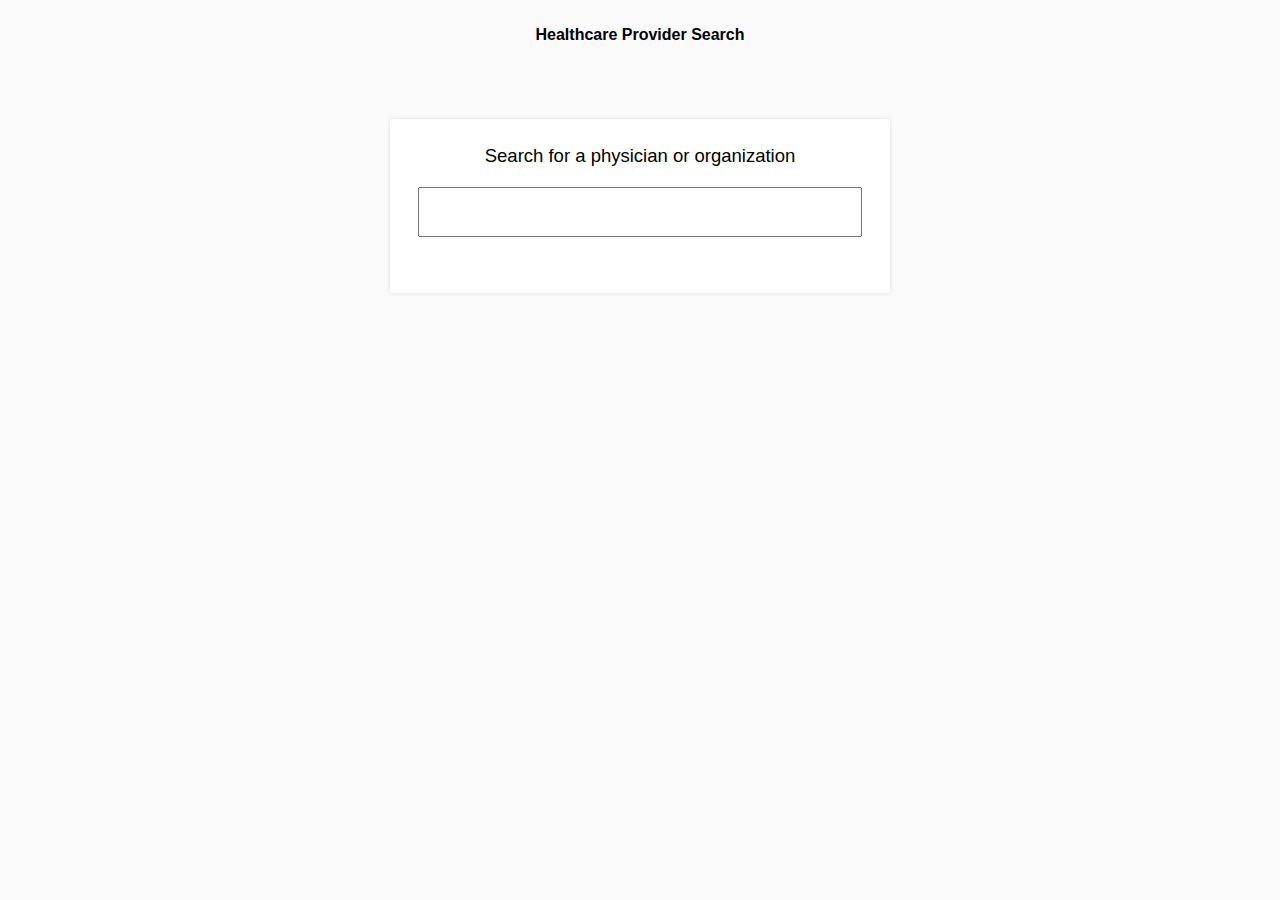
==== index.html @ 19bdaff9 "Layer modal on top of the search results" ====
<!DOCTYPE html>
<html>
<head>
  <title>Healthcare Provider Search</title>
  <link rel="stylesheet" type="text/css" href="css/style.css">
</head>
<body>
  <header>
    <h1>Healthcare Provider Search</h1>
  </header>

  <div class="modal-wrapper">
    <div id="provider-info-modal" class="container provider-info-modal hidden">
      <h3 id="provider-name-h2" class="provider-name">Provider Name</h3>

      <div id="provider-data-holder" class="provider-data-holder">
        <!-- provider data go here -->
      </div>
    </div>
  </div>

  <div class="container search">
    <h2>Search for a physician or organization</h2>

    <input type="text" name="search-input" id="search-input" class="search-input">

    <div id="search-results-holder" class="search-results-holder">
      <!-- search results go here -->
    </div>
  </div>

  <!-- SCRIPTS -->
  <script type="text/javascript" src="js/trie-class.js"></script>
  <script type="text/javascript" src="js/results-modal-class.js"></script>
  <script type="text/javascript" src="js/search.js"></script>
</body>
</html>
---- css/style.css ----
/*GENERAL*/

* {
  box-sizing: border-box;;
}

html, body {
  font-family: helvetica;
  margin: 0;
  padding: 0;
  background: #fafafa;
}

h1 {
  font-size: 16px;
  margin: 0 0 5px;
}

h2 {
  font-size: 18.5px;
  font-weight: normal;
  margin:  0 0 20px;
}

h3 {
  font-size: 17px;
  font-weight: normal;
  margin: 0 0 10px;
}

input {
  font-family: helvetica;
  font-size: 12px;
  width: 100%;
  margin: 0 0 16px;
  padding: 16px 12px;
}

input:focus {
  outline: none;
}

.container {
  max-width: 500px;
  margin: 0 auto 120px;
  padding: 26px 28px 40px;
  text-align: center;
  background: #fff;
  box-shadow: 0 0 4px #ddd;
  border-radius: 2px;
}

/*HEADER*/

header {
  text-align: center;
  padding: 26px 20px 70px;
}

/*SEARCH*/

.search .search-results-holder {
  font-size: 12px;
}

.search-results-holder .name-card {
  text-align: left;
  margin-bottom: 10px;
  padding: 7px 12px;
  box-shadow: 0 0 1px #aaa;
  border-radius: 2px;
  cursor: pointer;
}

.name-card .summary {
  font-size: 11px;
  color: #b3b3b3;
}

.name-card p {
  margin: 5px;
}

/*PROVIDER INFO MODAL*/

/*Enables the modal to stay centered and the proper width*/
.modal-wrapper {
  width: 580px;
  margin: 0 auto;
}

.provider-info-modal {
  position: fixed;
  top: 140px;
  font-size: 12px;
  max-width: 580px;
  width: 100%;
  margin: 0 auto;
  padding: 20px 0 10px;
  box-shadow: 0 0 25px #777;
}

.provider-info-modal.hidden {
  display: none;
}

.provider-info-modal .provider-data-holder {
  max-height: 440px;
  overflow: auto;
  margin: 0;
  padding: 0 20px;
}

.provider-data-holder .data-card {
  margin: 10px 0;
  padding: 7px 12px;
  box-shadow: 0 0 1px #aaa;
  border-radius: 2px;
}

.data-card p {
  margin: 5px;
}
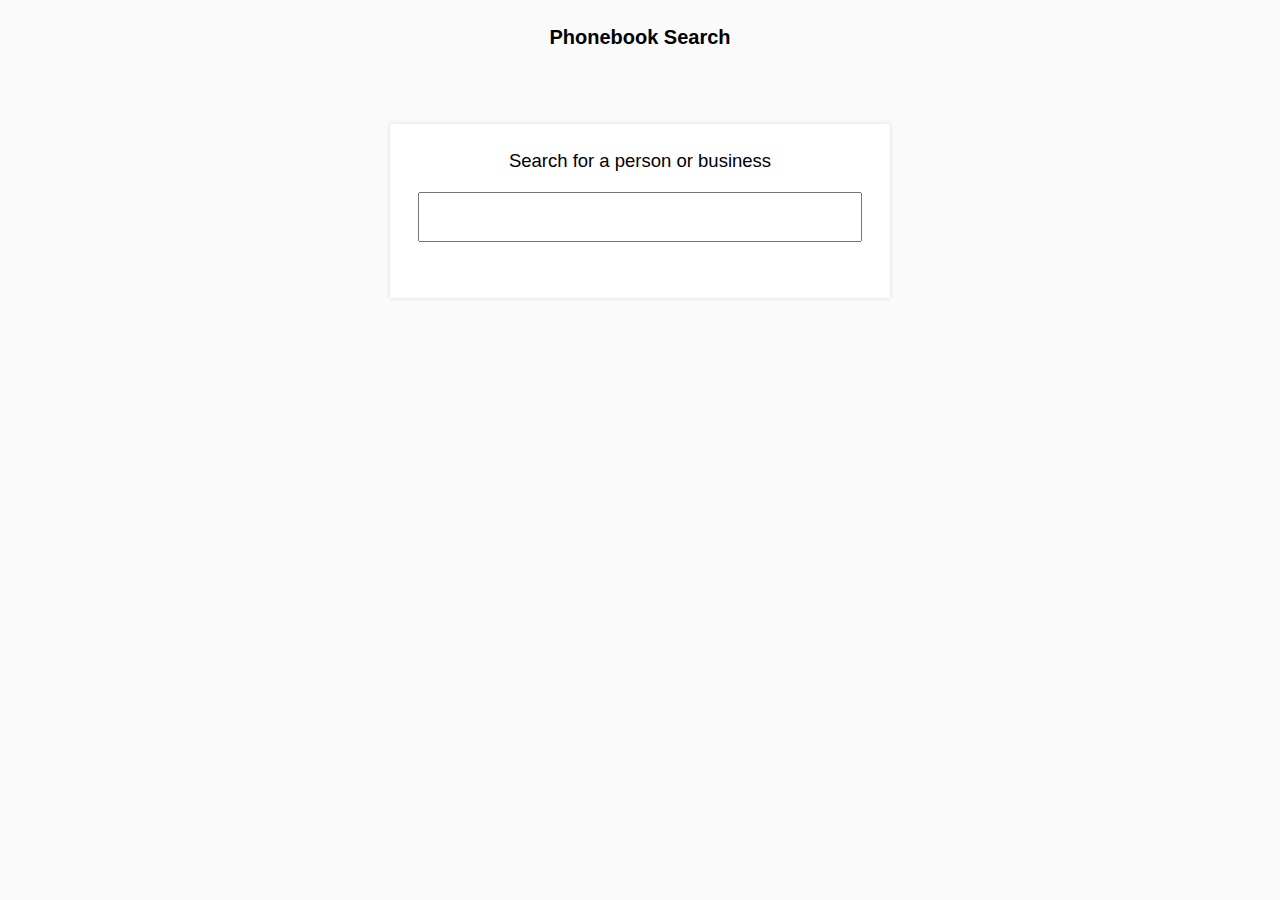
==== commit 01fc601e: "Rename html elements from "provider" to "result"" ====
--- a/index.html
+++ b/index.html
@@ -1,31 +1,39 @@
 <!DOCTYPE html>
 <html>
 <head>
-  <title>Healthcare Provider Search</title>
+  <title>Phonebook Search</title>
   <link rel="stylesheet" type="text/css" href="css/style.css">
 </head>
 <body>
-  <header>
-    <h1>Healthcare Provider Search</h1>
-  </header>
+  <div id="body-wrapper-div" class="body-wrapper">
+    <header>
+      <h1>Phonebook Search</h1>
+    </header>
 
-  <div class="modal-wrapper">
-    <div id="provider-info-modal" class="container provider-info-modal hidden">
-      <h3 id="provider-name-h2" class="provider-name">Provider Name</h3>
+    <div class="modal-wrapper">
+      <div id="result-info-modal" class="container result-info-modal hidden">
+        <h3 id="result-name-h2" class="result-name">Provider Name</h3>
 
-      <div id="provider-data-holder" class="provider-data-holder">
-        <!-- provider data go here -->
+        <span id="close-modal-button" class="close-button">&times;</span>
+
+        <div id="result-data-holder" class="result-data-holder">
+          <!-- result data go here -->
+        </div>
       </div>
     </div>
-  </div>
 
-  <div class="container search">
-    <h2>Search for a physician or organization</h2>
+    <div id="search-overlay-div" class="search-overlay hidden">
+      <!-- empty div to obscure search -->
+    </div>
 
-    <input type="text" name="search-input" id="search-input" class="search-input">
+    <div class="container search">
+      <h2>Search for a person or business</h2>
 
-    <div id="search-results-holder" class="search-results-holder">
-      <!-- search results go here -->
+      <input type="text" name="search-input" id="search-input" class="search-input disabled" placeholder="Loading..." spellcheck="false" disabled>
+
+      <div id="search-results-holder" class="search-results-holder">
+        <!-- search results go here -->
+      </div>
     </div>
   </div>
 
--- a/css/style.css
+++ b/css/style.css
@@ -5,15 +5,17 @@
   box-sizing: border-box;;
 }
 
-html, body {
+body {
   font-family: helvetica;
+  /*Show blank scroll bar even if contents don't overflow screen*/
+  overflow-y: scroll;
   margin: 0;
   padding: 0;
   background: #fafafa;
 }
 
 h1 {
-  font-size: 16px;
+  font-size: 20px;
   margin: 0 0 5px;
 }
 
@@ -41,6 +43,10 @@
   outline: none;
 }
 
+input.disabled {
+  text-align: center;
+}
+
 .container {
   max-width: 500px;
   margin: 0 auto 120px;
@@ -49,6 +55,10 @@
   background: #fff;
   box-shadow: 0 0 4px #ddd;
   border-radius: 2px;
+}
+
+.hidden {
+  display: none;
 }
 
 /*HEADER*/
@@ -90,29 +100,39 @@
   margin: 0 auto;
 }
 
-.provider-info-modal {
+.modal-wrapper .result-info-modal {
   position: fixed;
+  z-index: 1;
   top: 140px;
   font-size: 12px;
   max-width: 580px;
   width: 100%;
   margin: 0 auto;
   padding: 20px 0 10px;
-  box-shadow: 0 0 25px #777;
+  box-shadow: 0 0 40px #444;
 }
 
-.provider-info-modal.hidden {
-  display: none;
+.result-info-modal .close-button {
+  position: absolute;
+  top: 12px;
+  right: 13px;
+  font-size: 26px;
+  padding: 0 5px 4px;
 }
 
-.provider-info-modal .provider-data-holder {
+.result-info-modal .close-button:hover {
+  font-weight: bold;
+  cursor: pointer;
+}
+
+.result-info-modal .result-data-holder {
   max-height: 440px;
   overflow: auto;
   margin: 0;
   padding: 0 20px;
 }
 
-.provider-data-holder .data-card {
+.result-data-holder .data-card {
   margin: 10px 0;
   padding: 7px 12px;
   box-shadow: 0 0 1px #aaa;
@@ -122,3 +142,23 @@
 .data-card p {
   margin: 5px;
 }
+
+/*SEARCH OVERLAY*/
+
+.search-overlay {
+  position: fixed;
+  top: 0;
+  width: 100%;
+  height: 100%;
+  background: rgba(0, 0, 0, 0.5);
+}
+
+body.prevent-body-scroll {
+  /*lock the scroll wherever it is*/
+  overflow-y: hidden;
+}
+
+.body-wrapper.prevent-body-scroll {
+  /*show another dummy scroll bar, so the page doesn't shift right*/
+  overflow-y: scroll;
+}
